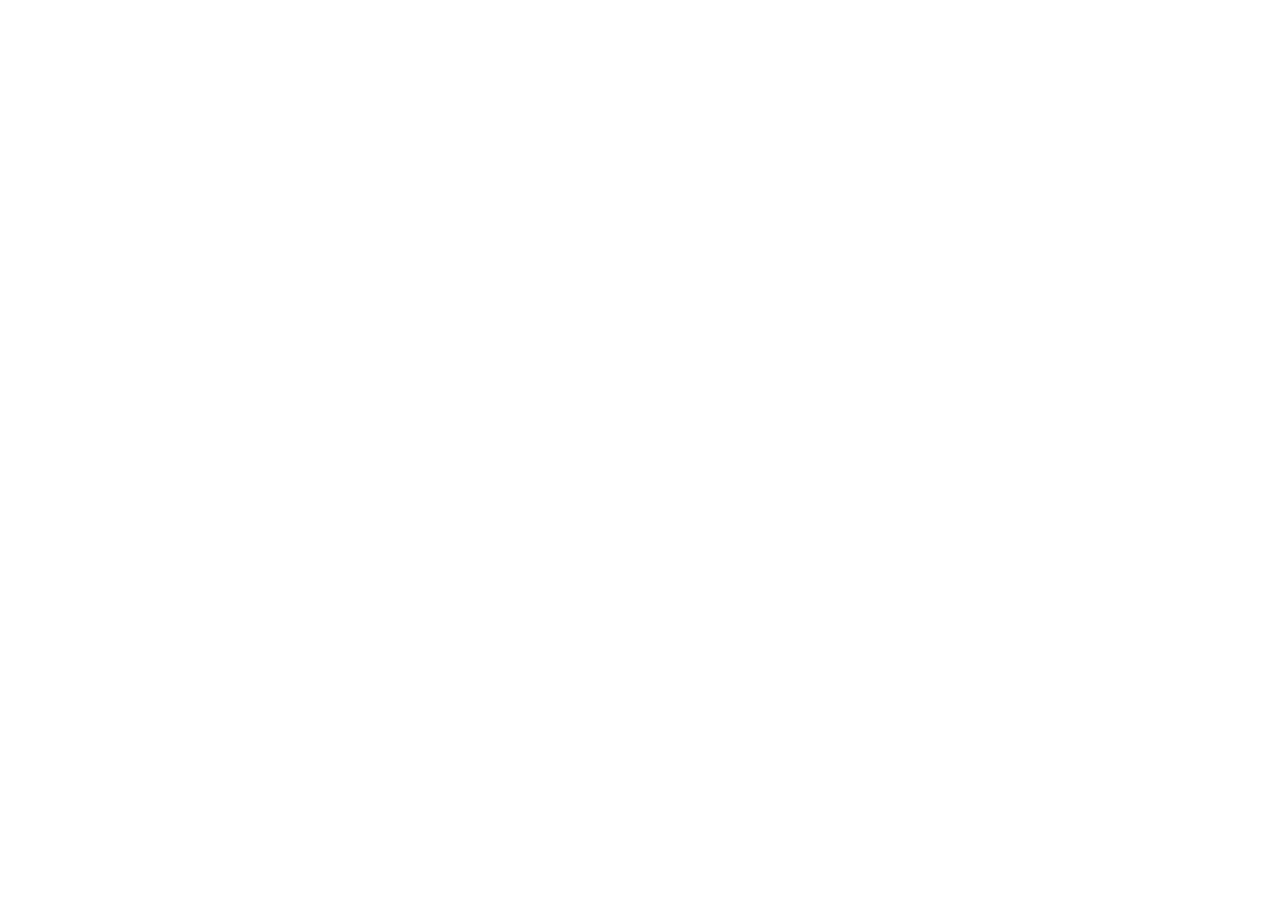
==== FunCode/index.html @ c4106cd1 "day 7" ====
<!DOCTYPE html>
<html lang="en">
<head>
    <meta charset="UTF   -8">
    <meta name="viewport" content="width=device-width, initial-scale=1.0">
    <title>Control flow</title>
</head>
<body>
    <script src="app1.js"></script>
</body>
</html>
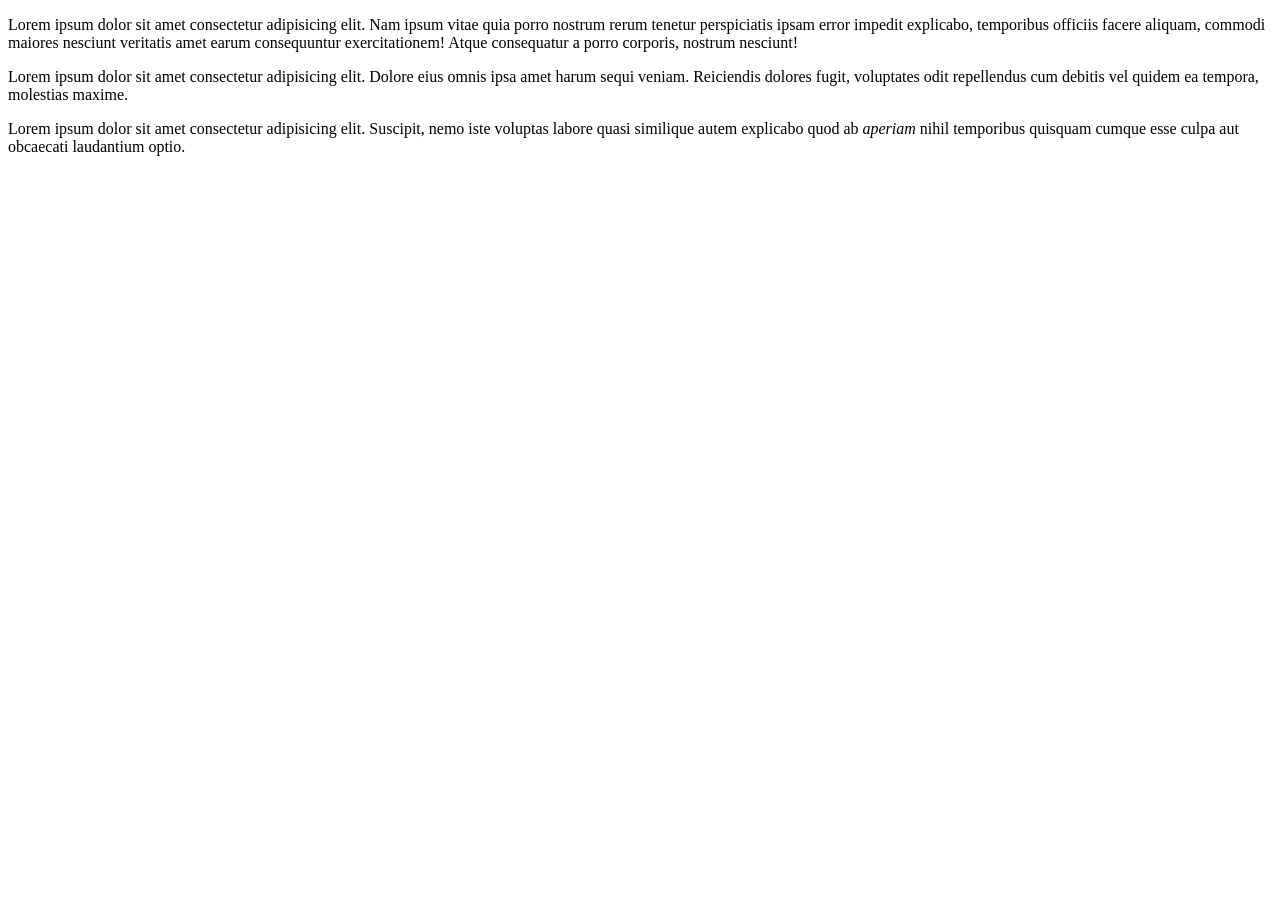
==== commit 826e481a: "day 9" ====
--- a/FunCode/index.html
+++ b/FunCode/index.html
@@ -1,11 +1,105 @@
-<!DOCTYPE html>
+<!doctype html>
 <html lang="en">
-<head>
-    <meta charset="UTF   -8">
-    <meta name="viewport" content="width=device-width, initial-scale=1.0">
+  <head>
+    <meta charset="UTF   -8" />
+    <meta name="viewport" content="width=device-width, initial-scale=1.0" />
     <title>Control flow</title>
-</head>
-<body>
+    <link rel="stylesheet" href="style.css" />
+    <!-- <style>
+      h1,
+      h2,
+      h3,
+      h4 {
+        border: 1px solid black;
+        padding: 10px;
+        max-width: 400px;
+        box-shadow: 0.5px 0.5px 2px 2px #ccc;
+      } -->
+    <!-- .green {
+        background-color: forestgreen;
+        color: white;
+        width: 200px;
+        height: 200px;
+        text-align: center;
+        font-size: 1.5em;
+      }
+      .blue {
+        background-color: cadetblue;
+        color: white;
+        width: 200px;
+        height: 200px;
+        text-align: center;
+        font-size: 1.5em;
+      }
+      div {
+        align-items: center;
+        justify-content: center;
+        text-align: center;
+      }
+      p {
+        text-align: center;
+      }
+    </style> -->
+  </head>
+  <body>
+    <p class="p1">
+      Lorem ipsum dolor sit amet consectetur adipisicing elit. Nam ipsum vitae
+      quia porro nostrum rerum tenetur perspiciatis ipsam error impedit
+      explicabo, temporibus officiis facere aliquam, commodi maiores nesciunt
+      veritatis amet earum consequuntur exercitationem! Atque consequatur a
+      porro corporis, nostrum nesciunt!
+    </p>
+    <p id="p2">
+      Lorem ipsum dolor sit amet consectetur adipisicing elit. Dolore eius omnis
+      ipsa amet harum sequi veniam. Reiciendis dolores fugit, voluptates odit
+      repellendus cum debitis vel quidem ea tempora, molestias maxime.
+    </p>
+
+    <p class="p3">
+      Lorem ipsum dolor sit amet consectetur adipisicing elit. Suscipit, nemo
+      iste voluptas labore quasi similique autem explicabo quod ab <em class="em`   qa!W">aperiam</em> nihil
+      temporibus quisquam cumque esse <span class="span">culpa aut obcaecati laudantium optio.</span>
+    </p>
+
+    <!-- <h1>Hello World</h1>
+    <p>
+      Lorem ipsum dolor, sit amet consectetur adipisicing elit. Temporibus iure
+      et quisquam quaerat itaque ut neque quas, voluptas impedit error nesciunt
+      nemo consequuntur
+      <strong>libero a sit praesentium aspernatur </strong> sapiente sint omnis
+      nulla quia. Sequi corrupti reiciendis maiores ea laborum, hic
+      necessitatibus, pariatur cum perspiciatis debitis sint?
+
+       <script>
+        console.log("xoxo");
+      </script> 
+
+      Omnis iure nostrum consectetur beatae temporibus a, est culpa! Corrupti
+      hic ad debitis fuga.
+    </p> -->
+
+    <!-- <h4>Red</h4>
+    <div class="green"><p>Green</p></div>
+    <div id="blue"><p>Blue</p></div>
+    <h2 id=" ">yellow</h2>
+    <h2 class="teal">teal</h2>
+    <h3 class="teal">teal</h3> -->
+
+    <!-- <h1>getElemenysByTagName</h1>
+    <h2 id="main">getElementById</h2>
+    <h3 class="cls">getElementByClassName</h3>
+    <h4 class="cls-1" id="id-1">querySelector</h4>
+
+    <ul>
+      querySelector()
+      <li>1</li>
+      <li>2</li>
+      <li>3</li>
+      <li>4</li>
+      <li>5</li>
+    </ul> -->
+
     <script src="app1.js"></script>
-</body>
-</html>+    <script src="DOM.js"></script>
+  </body>
+</html>
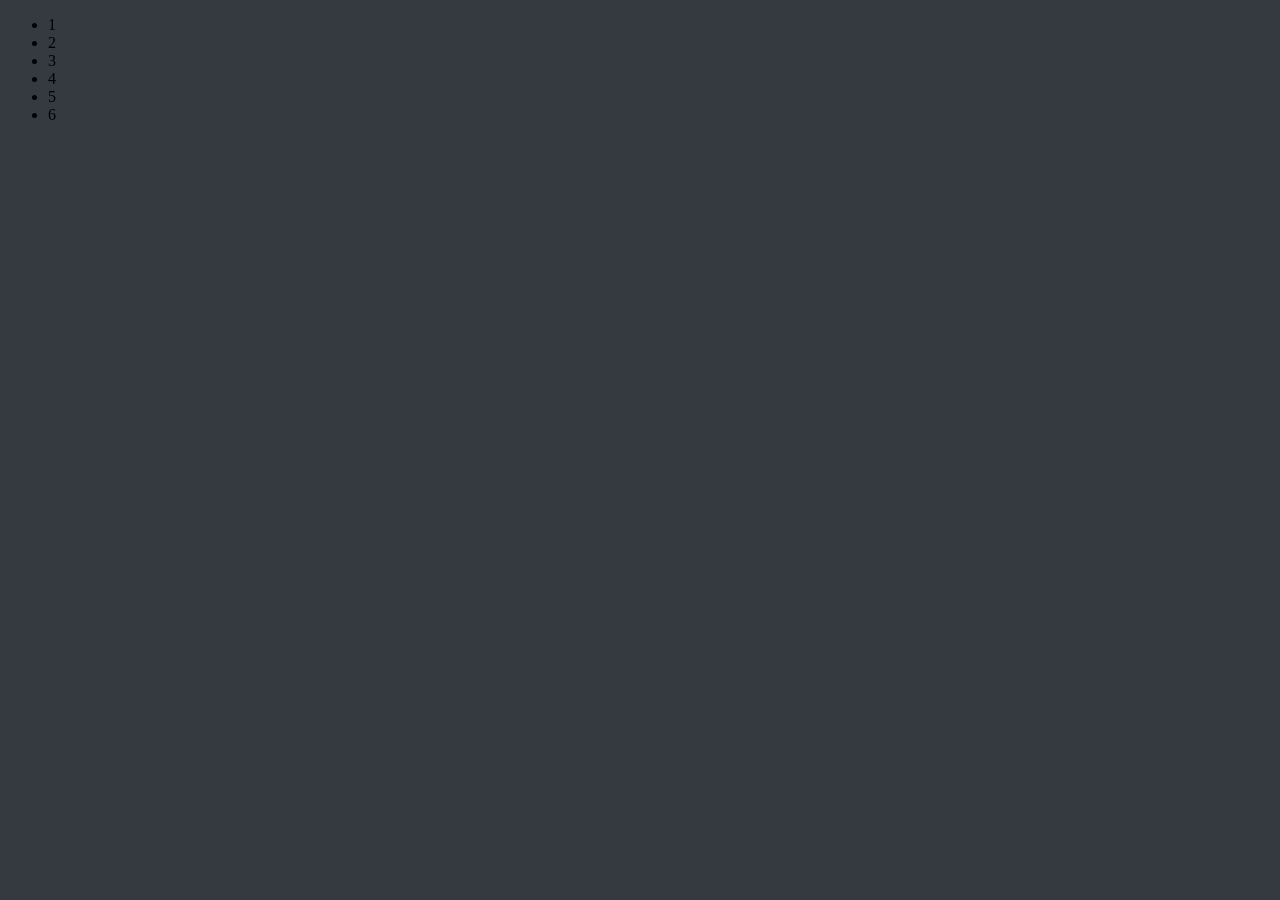
==== commit b7adad13: "day 10" ====
--- a/FunCode/index.html
+++ b/FunCode/index.html
@@ -40,9 +40,41 @@
         text-align: center;
       }
     </style> -->
+    <style>
+      .styles {
+        color: #7b3f4b;
+        font-weight: normal;
+        font-family: serif;
+        text-decoration: line-through;
+      }
+      .five {
+        background-color: antiquewhite;
+      }
+    </style>
   </head>
   <body>
-    <p class="p1">
+    <ul>
+      <li>1</li>
+
+      <li>2</li>
+
+      <li>3</li>
+
+      <li class="fo">4</li>
+
+      <li>5</li>
+
+      <li>6</li>
+    </ul>
+
+    <!-- <a href="https://github.com/Humairat-codes">Github</a>
+    <input type="text">
+
+    <a class="a-2">Youtube</a> -->
+
+    <!-- <h1>Hello World</h1> -->
+
+    <!-- <p class="p1">
       Lorem ipsum dolor sit amet consectetur adipisicing elit. Nam ipsum vitae
       quia porro nostrum rerum tenetur perspiciatis ipsam error impedit
       explicabo, temporibus officiis facere aliquam, commodi maiores nesciunt
@@ -59,7 +91,7 @@
       Lorem ipsum dolor sit amet consectetur adipisicing elit. Suscipit, nemo
       iste voluptas labore quasi similique autem explicabo quod ab <em class="em`   qa!W">aperiam</em> nihil
       temporibus quisquam cumque esse <span class="span">culpa aut obcaecati laudantium optio.</span>
-    </p>
+    </p> -->
 
     <!-- <h1>Hello World</h1>
     <p>
--- a/FunCode/style.css
+++ b/FunCode/style.css
@@ -0,0 +1,29 @@
+body {
+  background-color: #343a40;
+}
+.p1 {
+  border: 8px solid #355e3b;
+  padding: 10px;
+  text-align: center;
+  background-color: #d6c6ad;
+}
+#p2 {
+  color: #000;
+  border: 8px solid #64748b;
+  padding: 10px;
+  text-align: center;
+  background-color: #d6c6ad;
+}
+.p3 {
+  color: #000;
+  border: 8px solid #7b3f4b;
+  padding: 10px;
+  text-align: center;
+  background-color: #d6c6ad;
+}
+.em{
+    color: red;
+}
+.span{
+    color: #7b3f4b;
+}
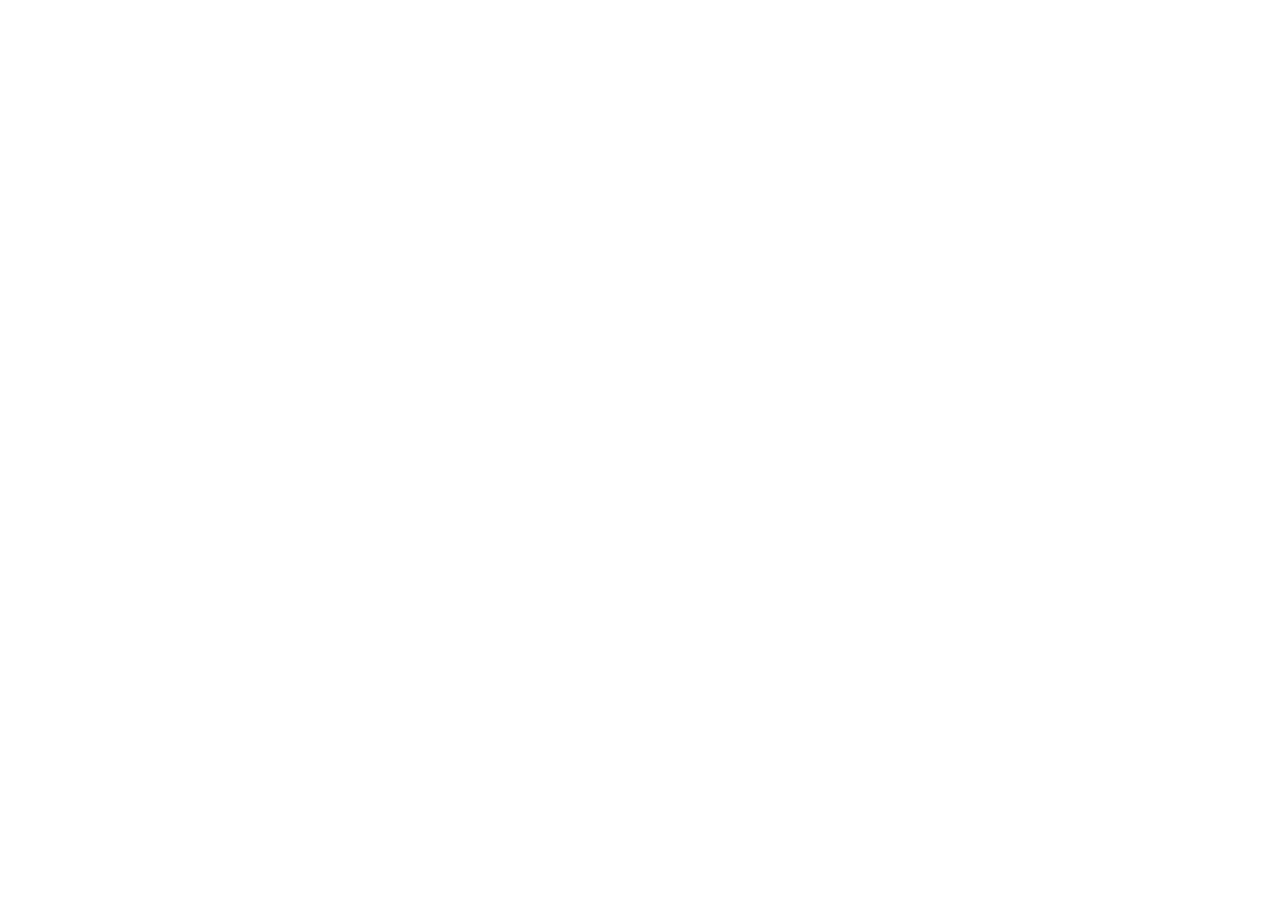
==== commit 356f015c: "day 10" ====
--- a/FunCode/index.html
+++ b/FunCode/index.html
@@ -5,8 +5,15 @@
     <meta name="viewport" content="width=device-width, initial-scale=1.0" />
     <title>Control flow</title>
     <link rel="stylesheet" href="style.css" />
-    <!-- <style>
-      h1,
+    <style>
+      /* h1{
+        color: crimson;
+        font-weight: 900;
+        text-decoration: underline;
+        border: 2px solid hotpink;
+        padding: 20px;
+      } */
+      /* h1,
       h2,
       h3,
       h4 {
@@ -14,8 +21,8 @@
         padding: 10px;
         max-width: 400px;
         box-shadow: 0.5px 0.5px 2px 2px #ccc;
-      } -->
-    <!-- .green {
+      } */
+   /* .green {
         background-color: forestgreen;
         color: white;
         width: 200px;
@@ -38,9 +45,9 @@
       }
       p {
         text-align: center;
-      }
-    </style> -->
-    <style>
+      } */
+    </style>
+    <!-- <style>
       .styles {
         color: #7b3f4b;
         font-weight: normal;
@@ -50,10 +57,10 @@
       .five {
         background-color: antiquewhite;
       }
-    </style>
+    </style> -->
   </head>
   <body>
-    <ul>
+    <!-- <ul>
       <li>1</li>
 
       <li>2</li>
@@ -65,7 +72,7 @@
       <li>5</li>
 
       <li>6</li>
-    </ul>
+    </ul> -->
 
     <!-- <a href="https://github.com/Humairat-codes">Github</a>
     <input type="text">
--- a/FunCode/style.css
+++ b/FunCode/style.css
@@ -1,4 +1,4 @@
-body {
+/* body {
   background-color: #343a40;
 }
 .p1 {
@@ -26,4 +26,4 @@
 }
 .span{
     color: #7b3f4b;
-}+} */
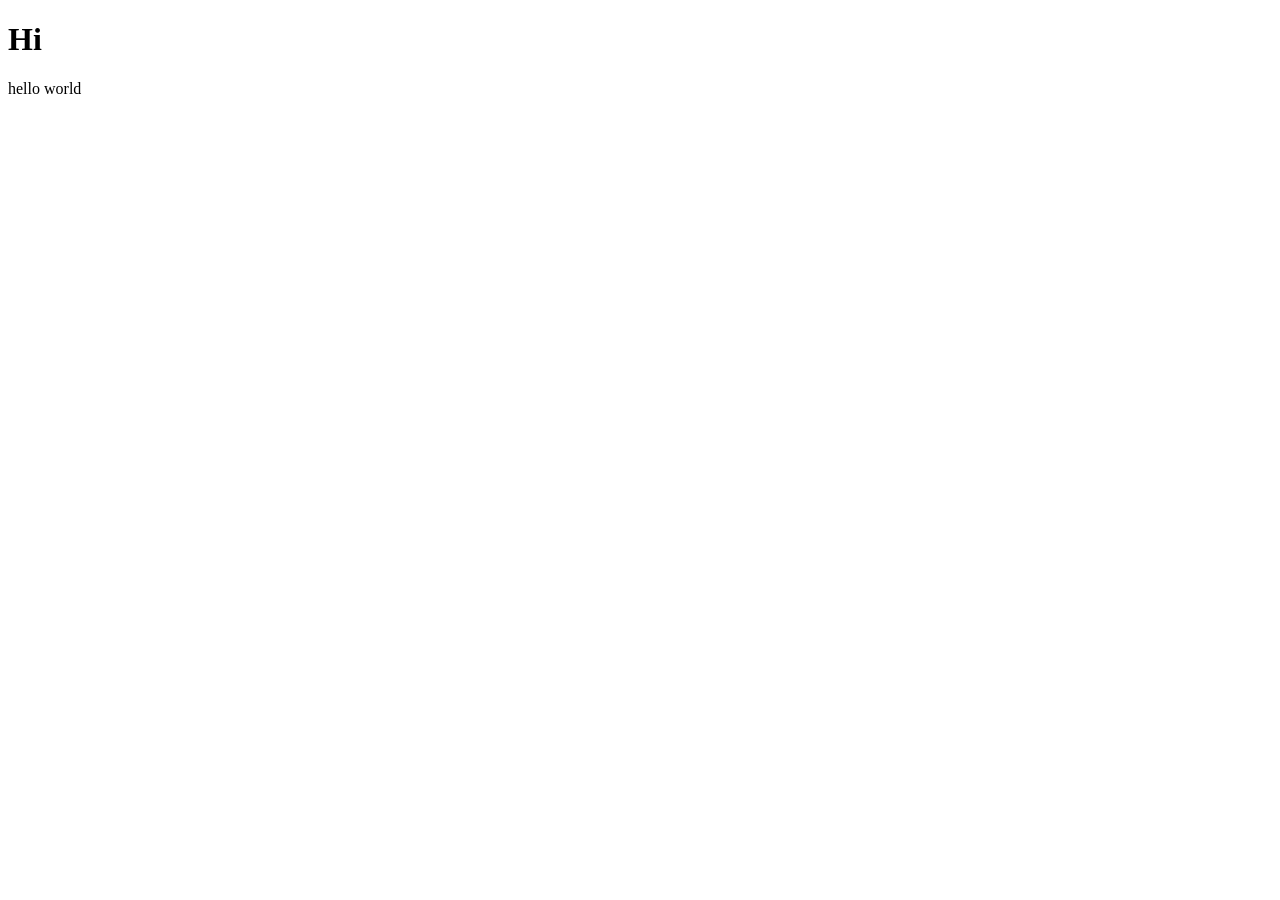
==== commit 1f48ca4a: "day 10" ====
--- a/FunCode/index.html
+++ b/FunCode/index.html
@@ -22,7 +22,7 @@
         max-width: 400px;
         box-shadow: 0.5px 0.5px 2px 2px #ccc;
       } */
-   /* .green {
+      /* .green {
         background-color: forestgreen;
         color: white;
         width: 200px;
@@ -62,7 +62,7 @@
   <body>
     <!-- <ul>
       <li>1</li>
-
+ 
       <li>2</li>
 
       <li>3</li>
@@ -138,6 +138,42 @@
       <li>5</li>
     </ul> -->
 
+    <!-- 
+<section class="ctr">
+  <h1 class="main">Hello World</h1>
+  <p class="sub">Lorem ipsum dolor, sit amet consectetur adipisicing elit. Odit ratione facilis cumque inventore odio, libero consequatur beatae maxime commodi, praesentium porro fugiat incidunt quibusdam a delectus magni mollitia, vero minima?</p>
+  <a class="btn" href="#">Click here </a> 
+    
+</section>
+ -->
+    <h1>Hi</h1>
+    <section>
+      <p>hello world</p>
+    </section>
+
+    <!-- <ul>
+      <li>1</li>
+      <li>2</li>
+      <li>3</li>
+      <li>4</li>
+      <li>5</li>
+      <li>6</li>
+    </ul>
+    <p>
+      Lorem ipsum dolor sit amet consectetur adipisicing elit. Ipsum blanditiis
+      sequi aut. Minima, soluta iure sit voluptas est corporis sequi facere
+      obcaecati fuga, distinctio voluptate veritatis quibusdam officia eum
+      facilis.
+    </p>
+    <ol>
+      <li>*</li>
+      <li>**</li>
+      <li>***</li>
+      <li>****</li>
+      <li>*****</li>
+      <li>******</li>
+    </ol> -->
+
     <script src="app1.js"></script>
     <script src="DOM.js"></script>
   </body>
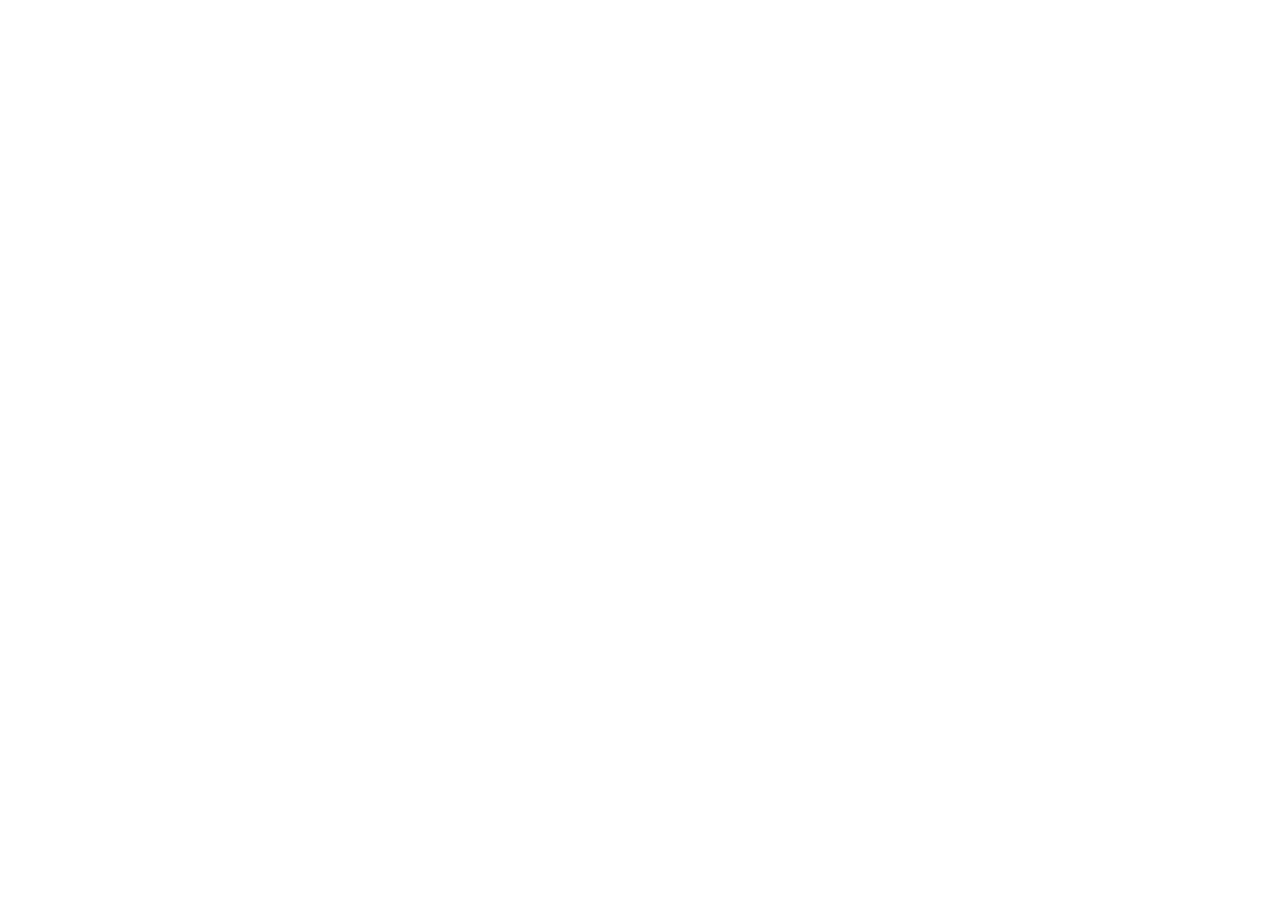
==== commit 8a872e74: "day 10" ====
--- a/FunCode/index.html
+++ b/FunCode/index.html
@@ -20,7 +20,7 @@
         border: 1px solid black;
         padding: 10px;
         max-width: 400px;
-        box-shadow: 0.5px 0.5px 2px 2px #ccc;
+        box-shadow: 0.5px 0.5px 2px 2px  #ccc;
       } */
       /* .green {
         background-color: forestgreen;
@@ -60,6 +60,20 @@
     </style> -->
   </head>
   <body>
+    
+    <!-- <form>
+      <input type="text" />
+      <input type="submit" value="submit">
+    </form> -->
+
+    <!-- <button onclick="alert('hello')">Click me</button>
+    <button class="sb">learn more</button>
+    <button class="bw"  >best way</button>
+
+    <p class="para">
+      Lorem ipsum dolor sit amet consectetur, adipisicing elit.
+    </p> -->
+
     <!-- <ul>
       <li>1</li>
  
@@ -146,10 +160,10 @@
     
 </section>
  -->
-    <h1>Hi</h1>
+    <!-- <h1>Hi</h1>
     <section>
       <p>hello world</p>
-    </section>
+    </section> -->
 
     <!-- <ul>
       <li>1</li>
--- a/FunCode/style.css
+++ b/FunCode/style.css
@@ -26,4 +26,4 @@
 }
 .span{
     color: #7b3f4b;
-} */+} */
